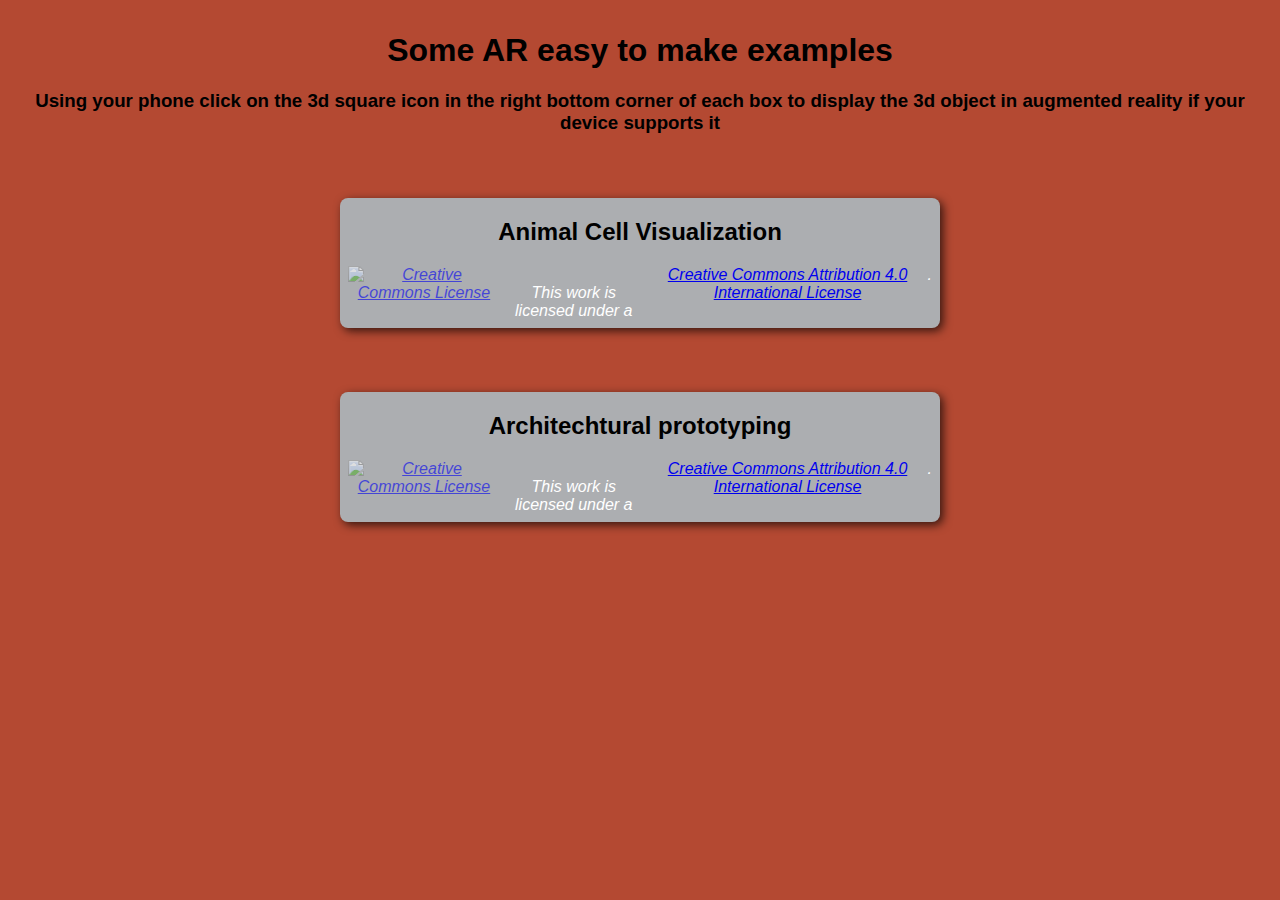
==== AR/AR.html @ 4914e778 "New and last version" ====
<!DOCTYPE html>
<html lang="en">
  <head>
   

    <meta charset="utf-8" />
    <meta name="viewport" content="width=device-width, initial-scale=1" />
    


    <title>AR Showcase</title>

  
 
    

   
    <link rel="stylesheet" href="AR.css" />

    
    <script src="AR.js" defer></script>
  </head>
  <body>
    <h1>
      Some AR easy to make examples
    </h1>
    <h3>
      Using your phone click on the 3d square icon in the right bottom corner of each box to display the 3d object in augmented reality if your device supports it
    </h3>
<div class="box">
  <h2>
    Animal Cell Visualization
  </h2>
  <model-viewer src="https://cdn.glitch.global/729eb7b6-8840-40e9-9f86-c41f43078b91/animalcellCOLOR.glb?v=1650632397744"ar ar-modes="scene-viewer webxr"
                auto-rotate
                camera-controls
                ar></model-viewer>
  <div class="cc">
    <a rel="Pel8" 
       href="http://creativecommons.org/licenses/by/4.0/">
      <img alt="Creative Commons License" style="border-width:6" src="https://i.creativecommons.org/l/by/4.0/88x31.png"
                ar />
    </a>
    <br />This work is licensed under a 
    <a rel="license" href="http://creativecommons.org/licenses/by/4.0/">
      Creative Commons Attribution 4.0 International License</a>.
  </div> </div>
    <div class="box">
  <h2>
    Architechtural prototyping
  </h2>
  <model-viewer src="https://cdn.glitch.me/c850c662-5bb7-4f77-a72b-285db37383e8/GoodModelLessFlowers.glb?v=1648457616955"ar ar-modes="scene-viewer webxr"
                auto-rotate
                camera-controls
                ar></model-viewer>
  <div class="cc">
    <a rel="Pel8" 
       href="http://creativecommons.org/licenses/by/4.0/">
      <img alt="Creative Commons License" style="border-width:6" src="https://i.creativecommons.org/l/by/4.0/88x31.png" />
    </a>
    <br />This work is licensed under a 
    <a rel="license" href="http://creativecommons.org/licenses/by/4.0/">
      Creative Commons Attribution 4.0 International License</a>.
  </div> 
</div> 
    
    <script type="module" 
            src="https://unpkg.com/@google/model-viewer/dist/model-viewer.min.js">
    </script>
    
  </body>
</html>
---- AR/AR.css ----
body {
    font-family: "Benton Sans", "Helvetica Neue", helvetica, arial, sans-serif;
    background-color: #B44932;
    margin : 2em;
    
  }
  h1 {
    text-align: center;
    color: #000000;
    font-style: bold;
  }
  h2{
    text-align: center;
    color: #000000;
    font-style: bold;
  }
  h3{
    text-align: center;
    color: #000000;
    font-style: bold;
  }
  h4{
    text-align: center;
    color: #000000;
    font-style: bold;
    font-size: 12px;
  }
  .box{
    color: #FFFFFF;
    max-width: 600px;
    margin: 4em auto;
    background-color: #acaeb1;
    border-radius: 8px;
    box-shadow: 3px 3px 10px rgba(0,0,0,0.7);
    text-align: center;
    overflow: hidden;
  }
  .cc{
    display: flex;
    justify-content: flex-start;
    margin: 0.5em;
    font-style: italic;
  }
  .cc img{
    height: 1em;
    opacity: 0.6;
  }
  model-viewer{
    width: 100%;
    height: 580px;
  }
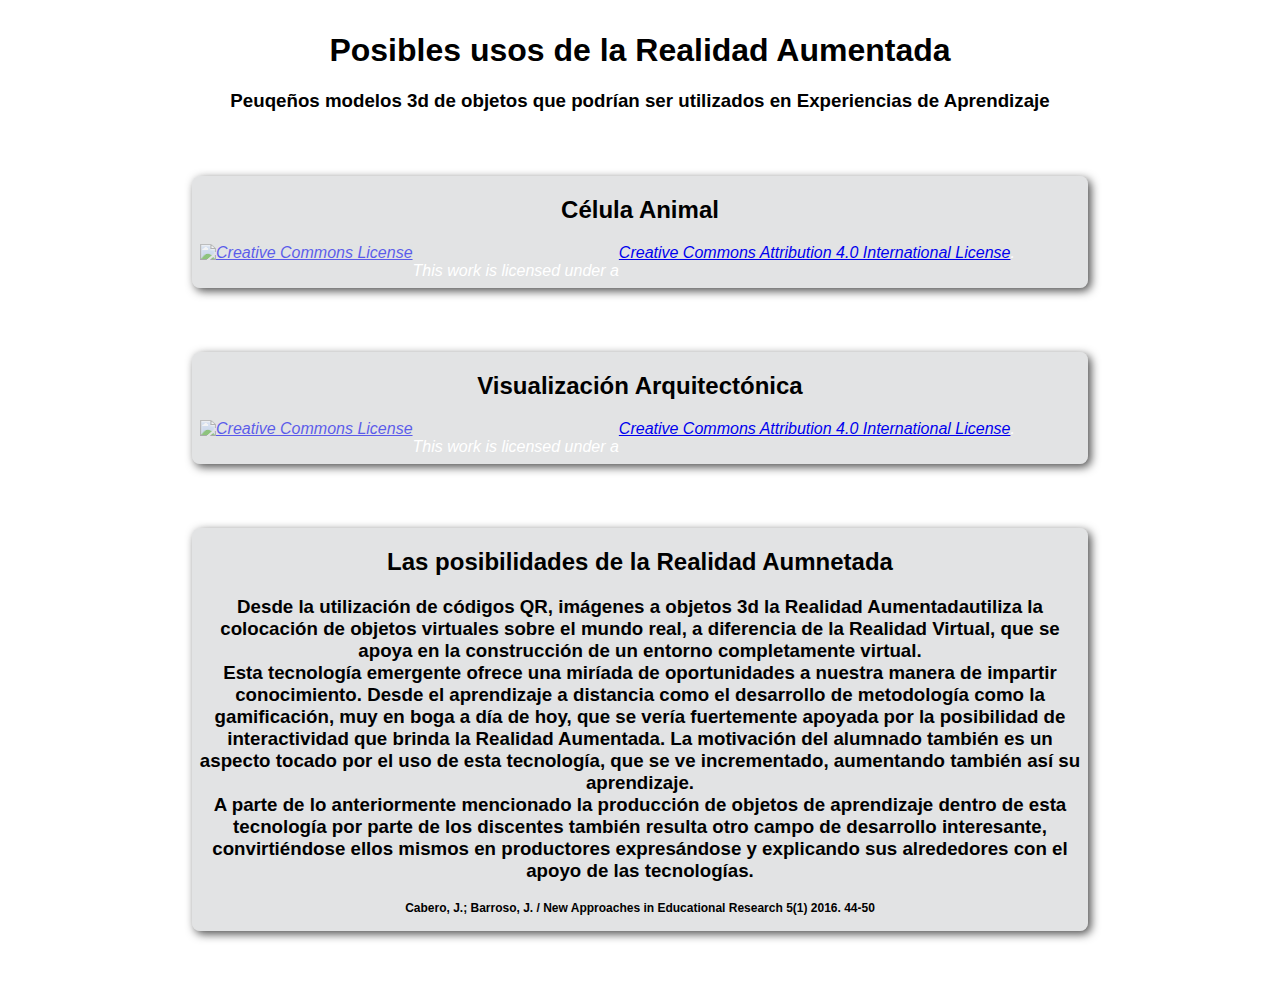
==== commit 7910a434: "12" ====
--- a/AR/AR.html
+++ b/AR/AR.html
@@ -8,7 +8,7 @@
     
 
 
-    <title>AR Showcase</title>
+    <title>Realida Aumentada</title>
 
   
  
@@ -22,14 +22,15 @@
   </head>
   <body>
     <h1>
-      Some AR easy to make examples
+      Posibles usos de la Realidad Aumentada
     </h1>
     <h3>
-      Using your phone click on the 3d square icon in the right bottom corner of each box to display the 3d object in augmented reality if your device supports it
+      Peuqeños modelos 3d de objetos que podrían ser utilizados en
+      Experiencias de Aprendizaje
     </h3>
 <div class="box">
   <h2>
-    Animal Cell Visualization
+    Célula Animal
   </h2>
   <model-viewer src="https://cdn.glitch.global/729eb7b6-8840-40e9-9f86-c41f43078b91/animalcellCOLOR.glb?v=1650632397744"ar ar-modes="scene-viewer webxr"
                 auto-rotate
@@ -47,7 +48,7 @@
   </div> </div>
     <div class="box">
   <h2>
-    Architechtural prototyping
+    Visualización Arquitectónica
   </h2>
   <model-viewer src="https://cdn.glitch.me/c850c662-5bb7-4f77-a72b-285db37383e8/GoodModelLessFlowers.glb?v=1648457616955"ar ar-modes="scene-viewer webxr"
                 auto-rotate
@@ -67,6 +68,15 @@
     <script type="module" 
             src="https://unpkg.com/@google/model-viewer/dist/model-viewer.min.js">
     </script>
-    
+    <div class="box">
+      <h2> Las posibilidades de la Realidad Aumnetada</h2>
+      <h3> Desde la utilización de códigos QR, imágenes a objetos 3d
+        la Realidad Aumentadautiliza la colocación de objetos virtuales sobre el mundo real, a diferencia de la Realidad Virtual, que se apoya en la construcción de un entorno completamente virtual.<br>
+        Esta tecnología emergente ofrece una miríada de oportunidades a nuestra manera de impartir conocimiento. Desde el aprendizaje a distancia como el desarrollo de metodología como la gamificación, muy en boga a día de hoy, que se vería fuertemente apoyada por la posibilidad de interactividad que brinda la Realidad Aumentada. La motivación del alumnado también es un aspecto tocado por el uso de esta tecnología, que se ve incrementado, aumentando también así su aprendizaje.<br>
+        A parte de lo anteriormente mencionado la producción de objetos de aprendizaje dentro de esta tecnología por parte de los discentes también resulta otro campo de desarrollo interesante, convirtiéndose ellos mismos en productores expresándose y explicando sus alrededores con el apoyo de las tecnologías.
+        
+      </h3>
+      <h4>Cabero, J.; Barroso, J. / New Approaches in Educational Research 5(1) 2016. 44-50</h4>
+    </div>
   </body>
 </html>
--- a/AR/AR.css
+++ b/AR/AR.css
@@ -1,7 +1,7 @@
 
 body {
     font-family: "Benton Sans", "Helvetica Neue", helvetica, arial, sans-serif;
-    background-color: #B44932;
+    background-color: #ffffff;
     margin : 2em;
     
   }
@@ -28,9 +28,9 @@
   }
   .box{
     color: #FFFFFF;
-    max-width: 600px;
+    max-width: 70vw;
     margin: 4em auto;
-    background-color: #acaeb1;
+    background-color: #acaeb159;
     border-radius: 8px;
     box-shadow: 3px 3px 10px rgba(0,0,0,0.7);
     text-align: center;
@@ -48,5 +48,5 @@
   }
   model-viewer{
     width: 100%;
-    height: 580px;
+    height: 70vh;
   }